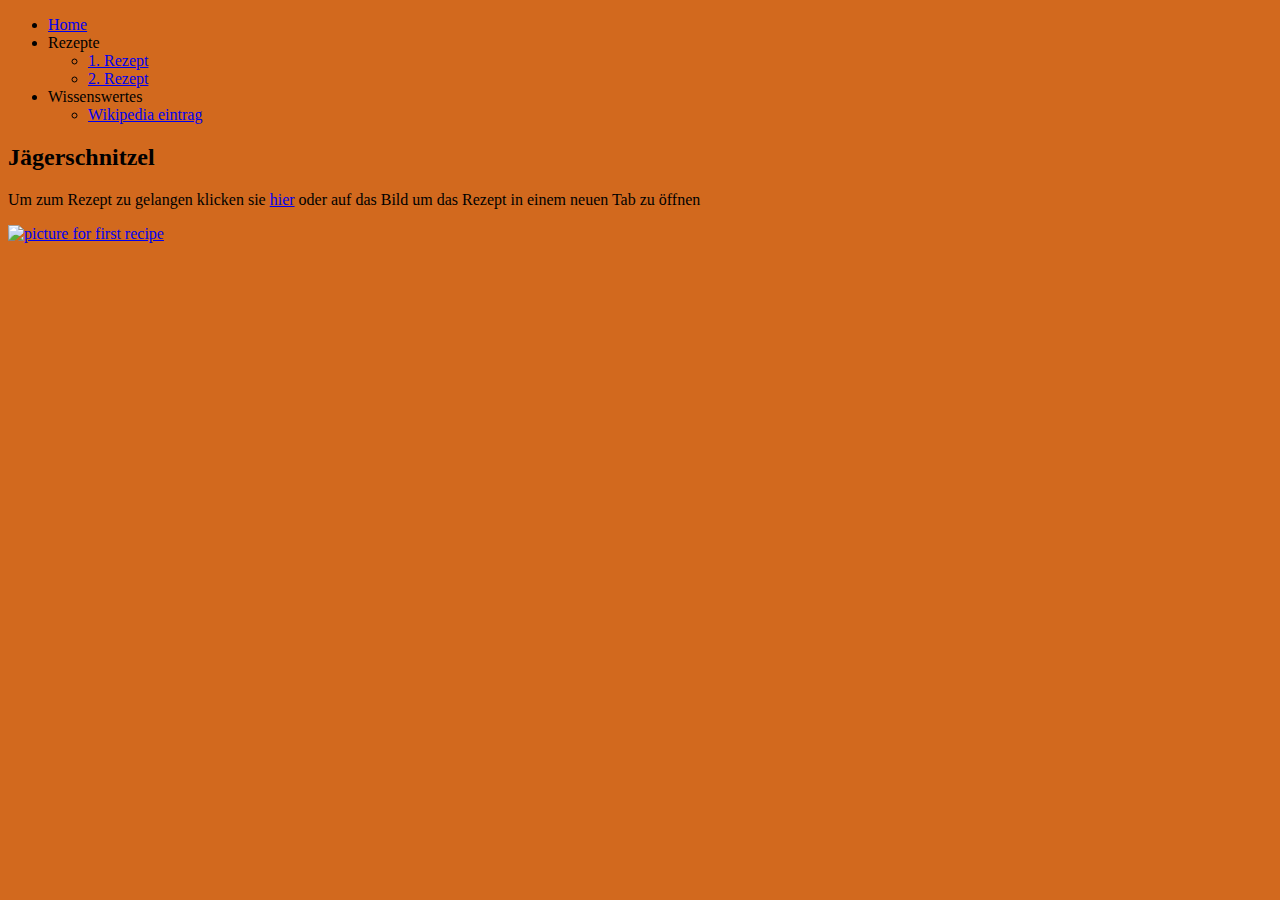
==== 1Rezept.html @ 645f9571 "Create 1Rezept.html" ====
<!DOCTYPE html>
<html lang="de">
    <head>
        <meta charset="utf-8">
        <title>1. Rezept</title>
        <link rel="stylesheet" href="style.css">
        <meta name="viewport" content ="width=device-width, initial-scale=1.0">
    </head>
    <body style = "background-color: chocolate;">
            <div class ="navigation">
                <ul> 
                    <li> <a href="index.html">Home</a>  </li>
                    <li><a> Rezepte</a>
                        <ul>
                            <li><a href="1rezept.html"> 1. Rezept</a></li> 
                            <li><a href="2Rezept.html"> 2. Rezept </a></li>  
                        </ul>
                    </li>
                    <li><a>Wissenswertes</a>
                        <ul>
                            <li><a href="wissenswertes.html">Wikipedia eintrag</a></li>
                        </ul>
                    </li>
                    </ul>
           
            
           </div>


            <div class ="banner-text">
                <h2>Jägerschnitzel</h2>
                <p> Um zum Rezept zu gelangen klicken sie <a href="https://de.wikipedia.org/wiki/J%C3%A4gerschnitzel">hier</a> oder auf das Bild um das Rezept in einem neuen Tab zu öffnen</p>
               
                <div class="picture">
                    <a href="https://de.wikipedia.org/wiki/J%C3%A4gerschnitzel" target="_blank">
                    <img src ="images/1.Rezept.png" alt="picture for first recipe">
                </a>
                    
                
                </div>
             
                    
                   
                </div>
               
          
            
        
     
    </body>
  

</html>
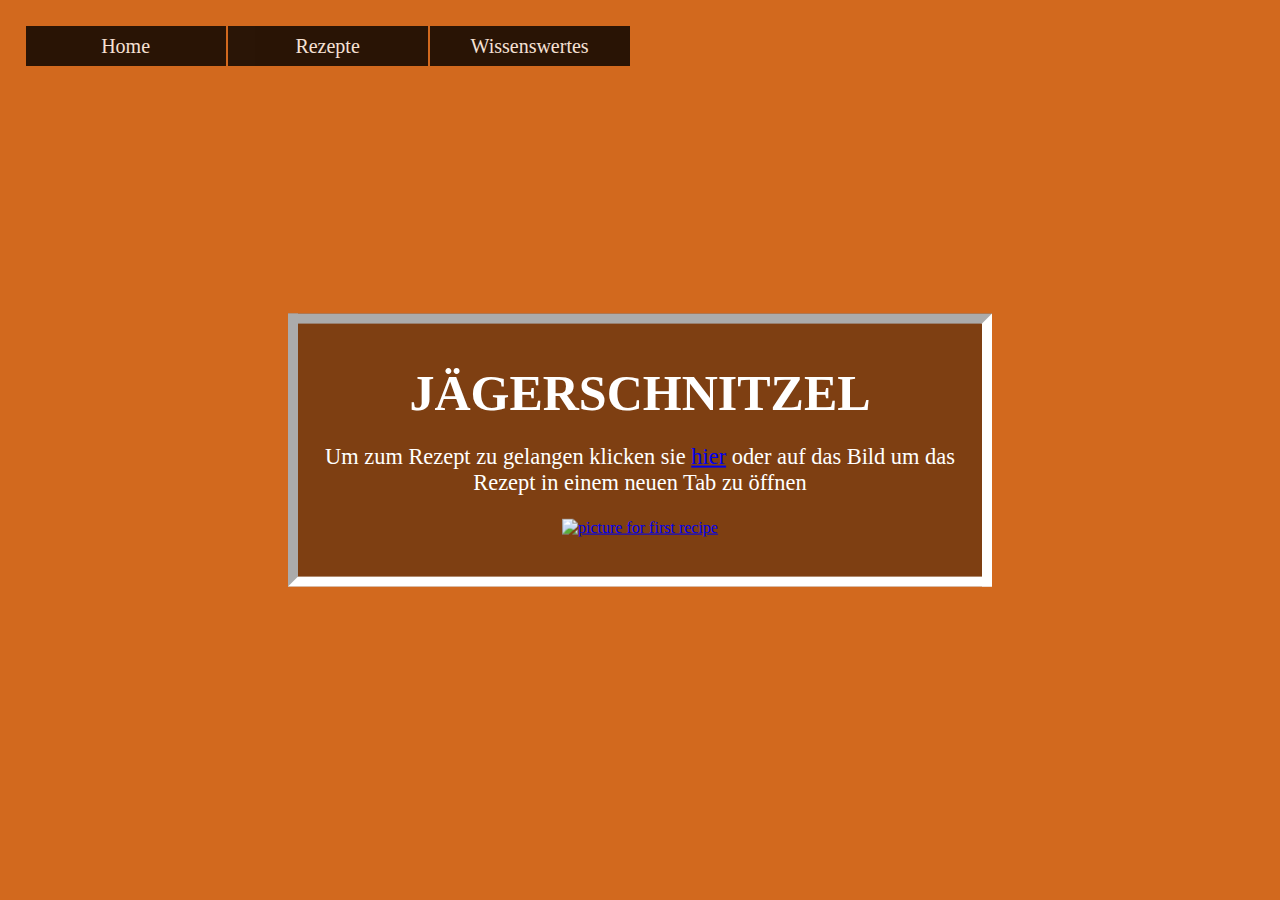
==== commit cff8eacd: "style.css -> mystyle.css" ====
--- a/1Rezept.html
+++ b/1Rezept.html
@@ -3,7 +3,7 @@
     <head>
         <meta charset="utf-8">
         <title>1. Rezept</title>
-        <link rel="stylesheet" href="style.css">
+        <link rel="stylesheet" href="mystyle.css">
         <meta name="viewport" content ="width=device-width, initial-scale=1.0">
     </head>
     <body style = "background-color: chocolate;">
--- a/mystyle.css
+++ b/mystyle.css
@@ -0,0 +1,86 @@
+body {
+    
+    background-size: cover;
+    padding: 2vw;
+    margin: 0px;
+    
+}
+
+
+ul {
+    margin: 0px;
+    padding: 0px;
+    list-style: none;
+}
+
+ul li {
+    float: left;
+    width: 200px;
+    height: 40px;
+    background-color: black;
+    opacity: .8;
+    line-height: 40px;
+    text-align: center;
+    font-size: 20px;
+    margin-right: 2px;
+}
+
+ul li a {
+    text-decoration: none;
+    color: white;
+    display: block;
+}
+
+ul li a:hover {
+    background-color: green;
+}
+
+ul li ul li {
+    display:none;
+}
+
+ul li:hover ul li {
+    display: block;
+}
+
+*{
+    box-sizing: border-box;
+}
+   
+h1,h2,h3,h4,h5,h6{
+    font-family: Verdana;
+    font-size: 50px;
+    text-transform: uppercase;
+    margin: 0;
+    font-weight: bold;
+}
+
+
+    
+
+
+p{
+    font-size: 1.4em;
+}
+
+.banner-text{
+    position:absolute;
+    top: 50%;
+    left: 50%;
+    transform: translate(-50%,-50%);
+    z-index: 5;
+    width: 55%;
+    padding: 40px 0;
+    text-align: center;
+    background-color: rgba(0,0,0,0.4);
+    color: #fff;
+    border: 10px inset #fff;
+}
+img, video{
+    max-width: 50%;
+    height:auto;
+    bottom:0;
+   
+}
+
+
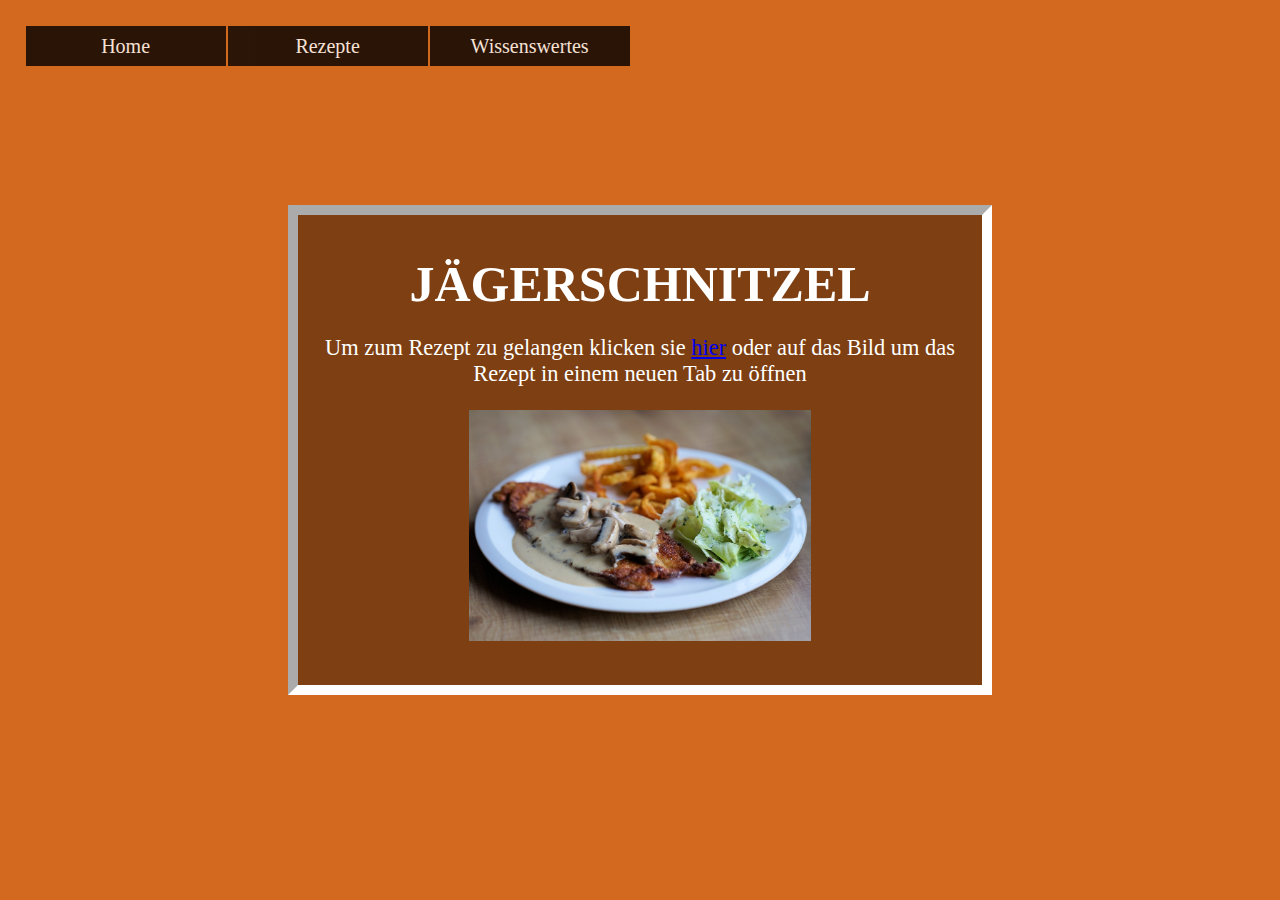
==== commit 470eee18: "changed images -> media" ====
--- a/1Rezept.html
+++ b/1Rezept.html
@@ -33,7 +33,7 @@
                
                 <div class="picture">
                     <a href="https://de.wikipedia.org/wiki/J%C3%A4gerschnitzel" target="_blank">
-                    <img src ="images/1.Rezept.png" alt="picture for first recipe">
+                    <img src ="media/1.Rezept.png" alt="picture for first recipe">
                 </a>
                     
                 
